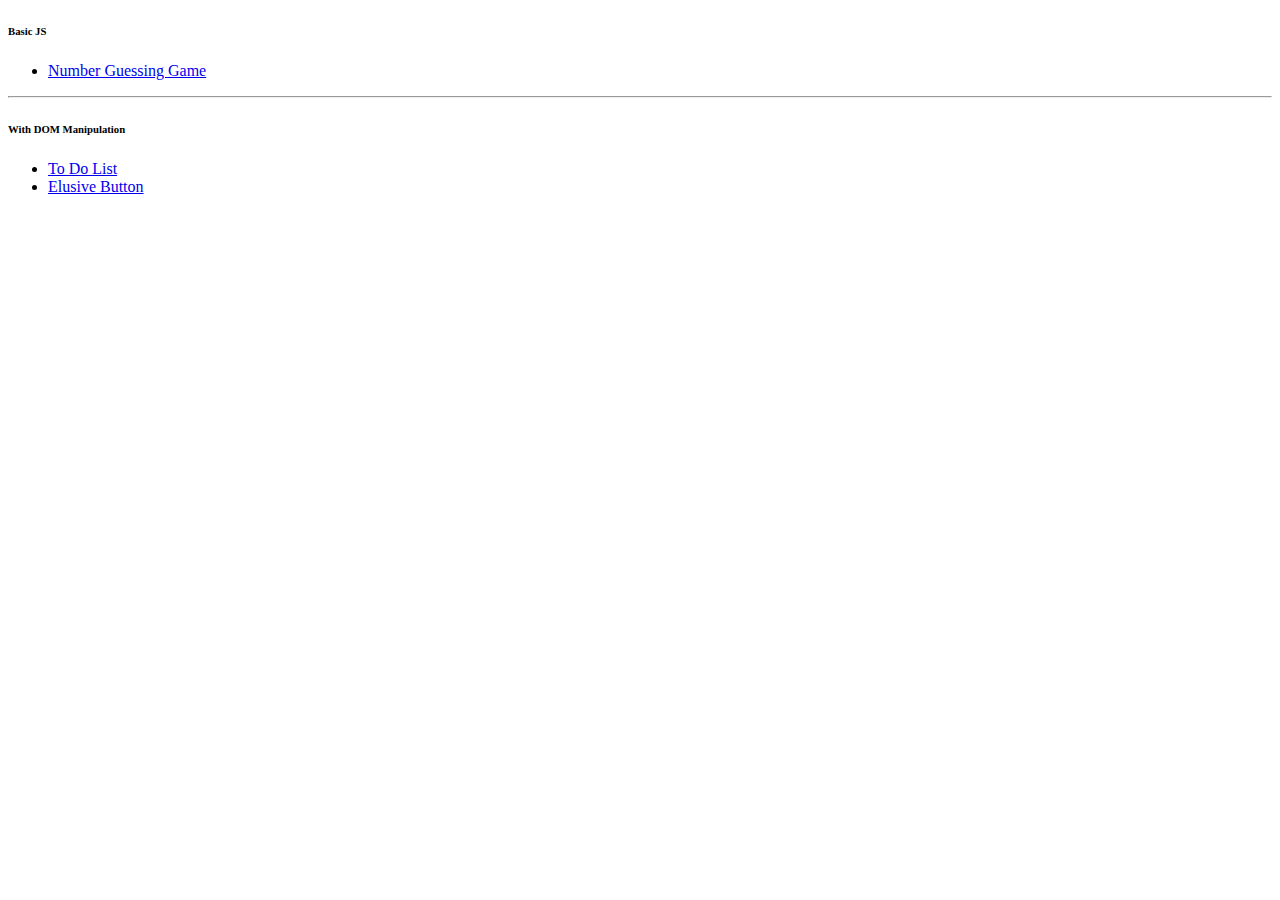
==== index.html @ 1ba1d757 "todo list and elusive button" ====
<!DOCTYPE html>
<html lang="en">
<head>
  <meta charset="UTF-8">
  <meta name="viewport" content="width=device-width, initial-scale=1.0">
  <meta http-equiv="X-UA-Compatible" content="ie=edge">
  <title>Code Demo</title>
</head>
<body>
  <h6>Basic JS</h6>
  <ul>
    <li><a href="number-guessing.html">Number Guessing Game</a></li>
  </ul>
  <hr>
  <h6>With DOM Manipulation</h6>
  <ul>
    <li><a href="to-do-list.html">To Do List</a></li>
    <li><a href="elusive-button.html">Elusive Button</a></li>
  </ul>
</body>
</html>
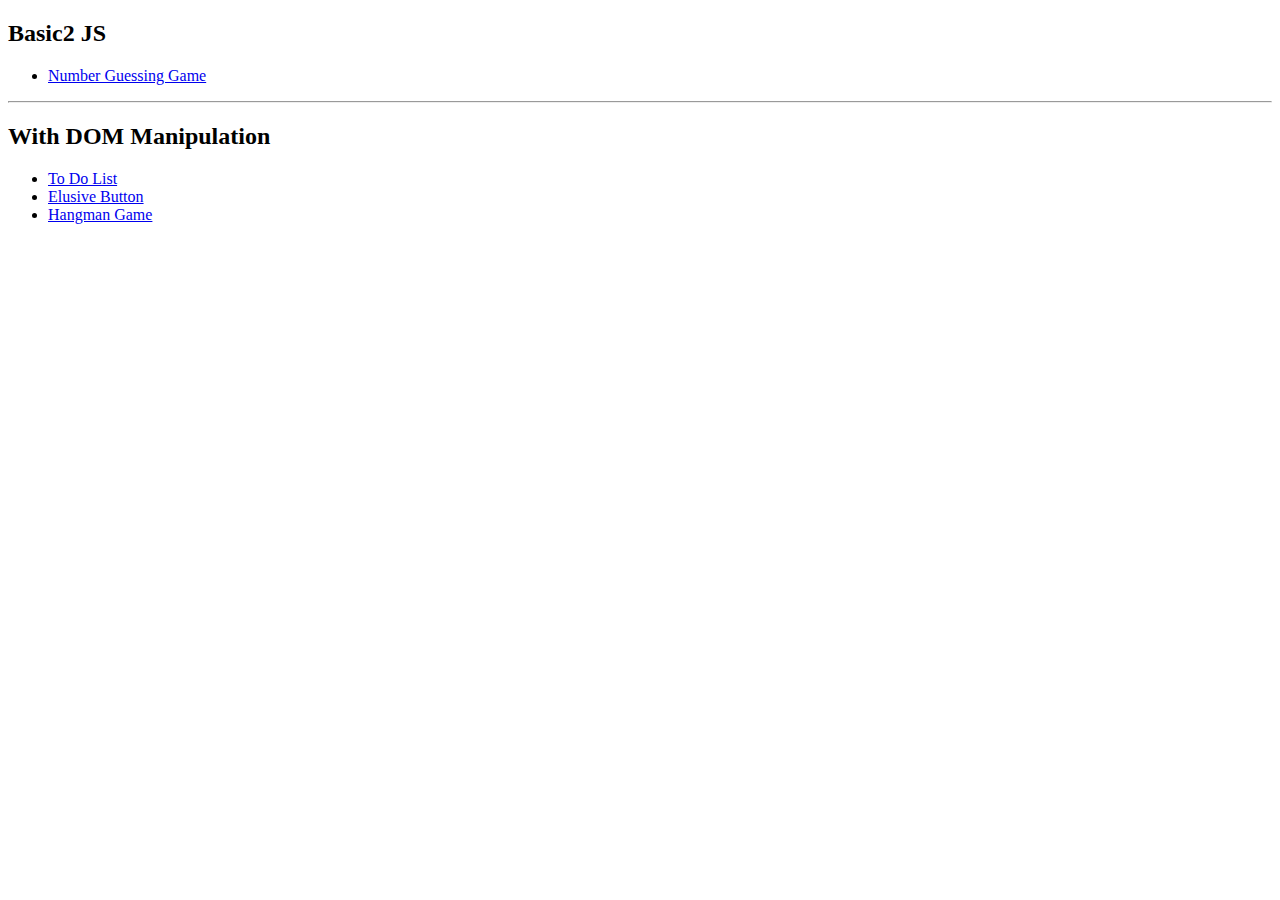
==== commit a29deb87: "Added hangman" ====
--- a/index.html
+++ b/index.html
@@ -7,15 +7,16 @@
   <title>Code Demo</title>
 </head>
 <body>
-  <h6>Basic JS</h6>
+  <h2>Basic2 JS</h2>
   <ul>
     <li><a href="number-guessing.html">Number Guessing Game</a></li>
   </ul>
   <hr>
-  <h6>With DOM Manipulation</h6>
+  <h2>With DOM Manipulation</h2>
   <ul>
     <li><a href="to-do-list.html">To Do List</a></li>
     <li><a href="elusive-button.html">Elusive Button</a></li>
+    <li><a href="hangman/index.html">Hangman Game</a></li>
   </ul>
 </body>
 </html>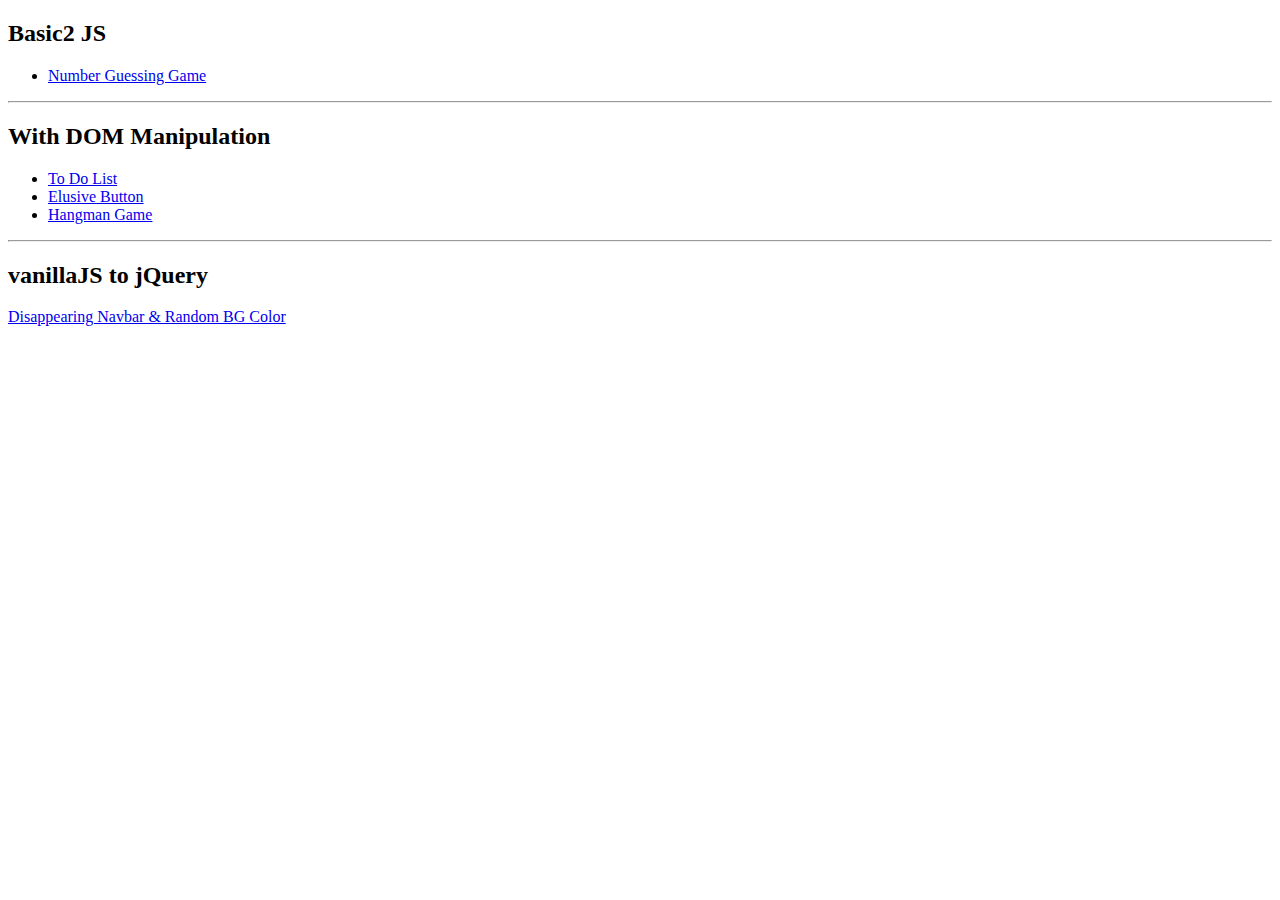
==== commit 8199afc7: "added my vaillajs to jquery contribution" ====
--- a/index.html
+++ b/index.html
@@ -1,22 +1,29 @@
 <!DOCTYPE html>
 <html lang="en">
-<head>
-  <meta charset="UTF-8">
-  <meta name="viewport" content="width=device-width, initial-scale=1.0">
-  <meta http-equiv="X-UA-Compatible" content="ie=edge">
-  <title>Code Demo</title>
-</head>
-<body>
-  <h2>Basic2 JS</h2>
-  <ul>
-    <li><a href="number-guessing.html">Number Guessing Game</a></li>
-  </ul>
-  <hr>
-  <h2>With DOM Manipulation</h2>
-  <ul>
-    <li><a href="to-do-list.html">To Do List</a></li>
-    <li><a href="elusive-button.html">Elusive Button</a></li>
-    <li><a href="hangman/index.html">Hangman Game</a></li>
-  </ul>
-</body>
-</html>+  <head>
+    <meta charset="UTF-8" />
+    <meta name="viewport" content="width=device-width, initial-scale=1.0" />
+    <meta http-equiv="X-UA-Compatible" content="ie=edge" />
+    <title>Code Demo</title>
+  </head>
+  <body>
+    <h2>Basic2 JS</h2>
+    <ul>
+      <li><a href="number-guessing.html">Number Guessing Game</a></li>
+    </ul>
+    <hr />
+    <h2>With DOM Manipulation</h2>
+    <ul>
+      <li><a href="to-do-list.html">To Do List</a></li>
+      <li><a href="elusive-button.html">Elusive Button</a></li>
+      <li><a href="hangman/index.html">Hangman Game</a></li>
+    </ul>
+    <hr />
+    <h2>vanillaJS to jQuery</h2>
+    <li>
+      <a href="/vanilla-jquery-matt/index.html"
+        >Disappearing Navbar & Random BG Color</a
+      >
+    </li>
+  </body>
+</html>
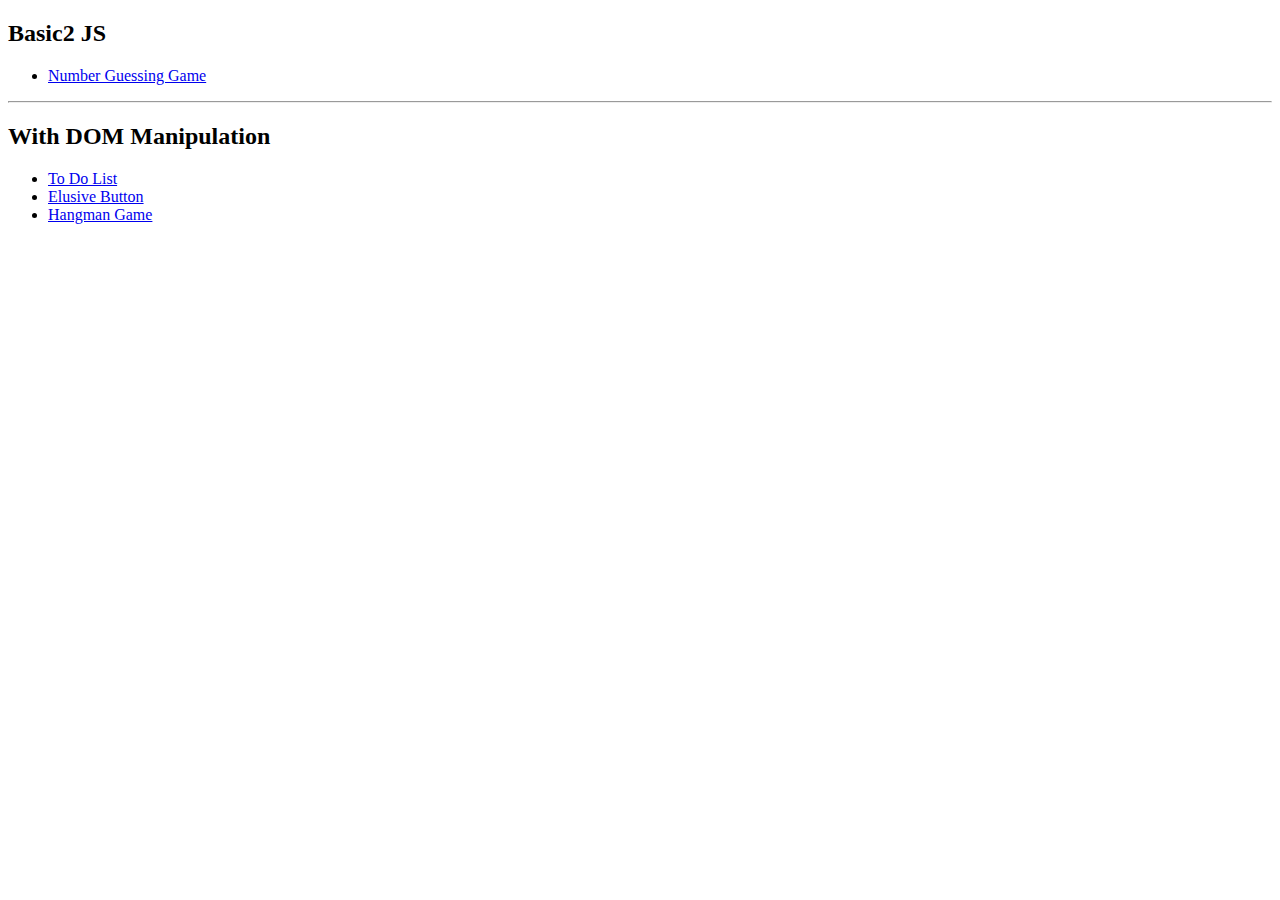
==== commit bfdfce8c: "Better guessing game" ====
--- a/index.html
+++ b/index.html
@@ -1,29 +1,22 @@
 <!DOCTYPE html>
 <html lang="en">
-  <head>
-    <meta charset="UTF-8" />
-    <meta name="viewport" content="width=device-width, initial-scale=1.0" />
-    <meta http-equiv="X-UA-Compatible" content="ie=edge" />
-    <title>Code Demo</title>
-  </head>
-  <body>
-    <h2>Basic2 JS</h2>
-    <ul>
-      <li><a href="number-guessing.html">Number Guessing Game</a></li>
-    </ul>
-    <hr />
-    <h2>With DOM Manipulation</h2>
-    <ul>
-      <li><a href="to-do-list.html">To Do List</a></li>
-      <li><a href="elusive-button.html">Elusive Button</a></li>
-      <li><a href="hangman/index.html">Hangman Game</a></li>
-    </ul>
-    <hr />
-    <h2>vanillaJS to jQuery</h2>
-    <li>
-      <a href="/vanilla-jquery-matt/index.html"
-        >Disappearing Navbar & Random BG Color</a
-      >
-    </li>
-  </body>
-</html>
+<head>
+  <meta charset="UTF-8">
+  <meta name="viewport" content="width=device-width, initial-scale=1.0">
+  <meta http-equiv="X-UA-Compatible" content="ie=edge">
+  <title>Code Demo</title>
+</head>
+<body>
+  <h2>Basic2 JS</h2>
+  <ul>
+    <li><a href="number-guessing/index.html">Number Guessing Game</a></li>
+  </ul>
+  <hr>
+  <h2>With DOM Manipulation</h2>
+  <ul>
+    <li><a href="to-do-list.html">To Do List</a></li>
+    <li><a href="elusive-button.html">Elusive Button</a></li>
+    <li><a href="hangman/index.html">Hangman Game</a></li>
+  </ul>
+</body>
+</html>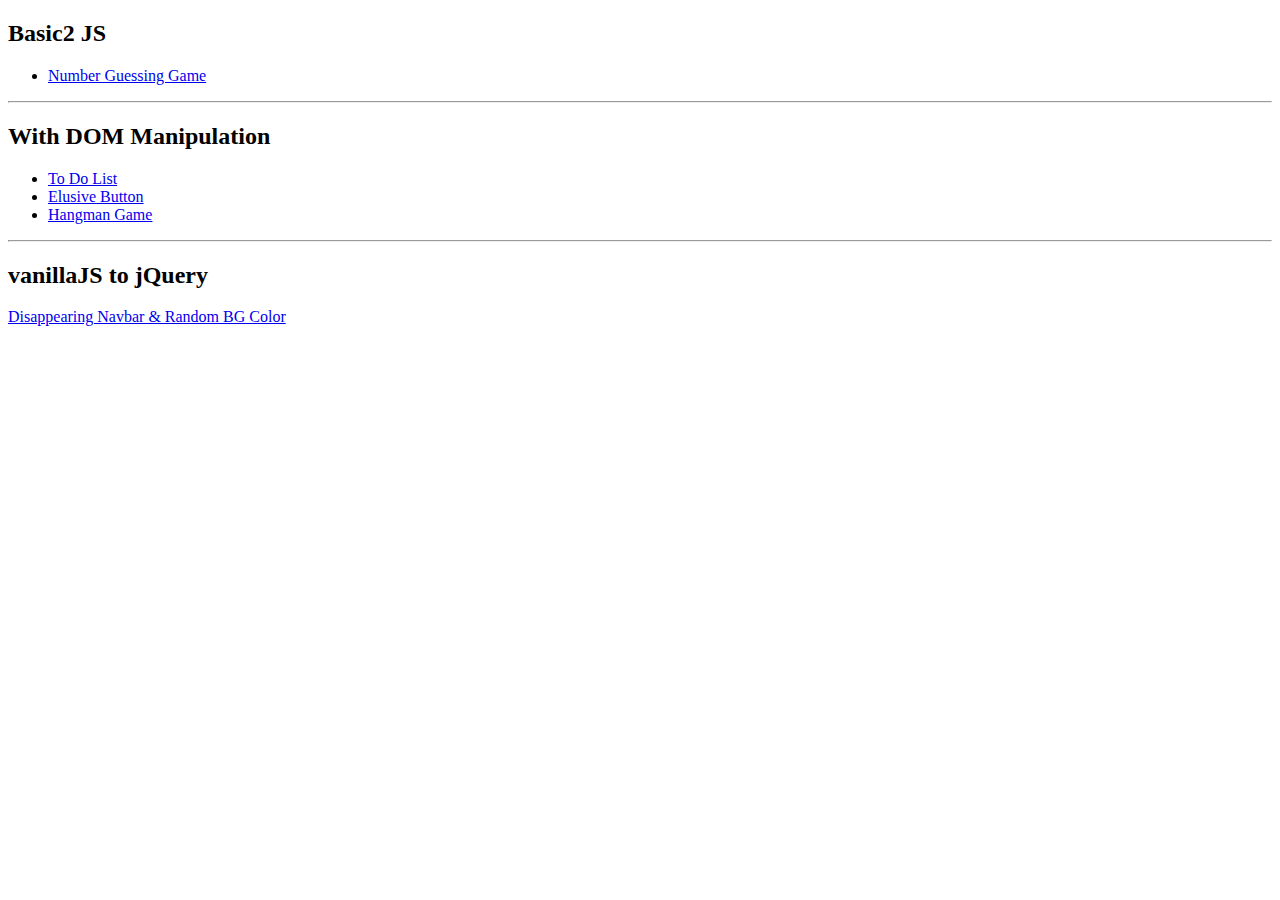
==== commit 44d2a0e8: "Fix conflict" ====
--- a/index.html
+++ b/index.html
@@ -1,22 +1,29 @@
 <!DOCTYPE html>
 <html lang="en">
-<head>
-  <meta charset="UTF-8">
-  <meta name="viewport" content="width=device-width, initial-scale=1.0">
-  <meta http-equiv="X-UA-Compatible" content="ie=edge">
-  <title>Code Demo</title>
-</head>
-<body>
-  <h2>Basic2 JS</h2>
-  <ul>
-    <li><a href="number-guessing/index.html">Number Guessing Game</a></li>
-  </ul>
-  <hr>
-  <h2>With DOM Manipulation</h2>
-  <ul>
-    <li><a href="to-do-list.html">To Do List</a></li>
-    <li><a href="elusive-button.html">Elusive Button</a></li>
-    <li><a href="hangman/index.html">Hangman Game</a></li>
-  </ul>
-</body>
-</html>+  <head>
+    <meta charset="UTF-8" />
+    <meta name="viewport" content="width=device-width, initial-scale=1.0" />
+    <meta http-equiv="X-UA-Compatible" content="ie=edge" />
+    <title>Code Demo</title>
+  </head>
+  <body>
+    <h2>Basic2 JS</h2>
+    <ul>
+      <li><a href="/number-guessing/index.html">Number Guessing Game</a></li>
+    </ul>
+    <hr />
+    <h2>With DOM Manipulation</h2>
+    <ul>
+      <li><a href="/to-do-list.html">To Do List</a></li>
+      <li><a href="/elusive-button.html">Elusive Button</a></li>
+      <li><a href="/hangman/index.html">Hangman Game</a></li>
+    </ul>
+    <hr />
+    <h2>vanillaJS to jQuery</h2>
+    <li>
+      <a href="/vanilla-jquery-matt/index.html"
+        >Disappearing Navbar & Random BG Color</a
+      >
+    </li>
+  </body>
+</html>
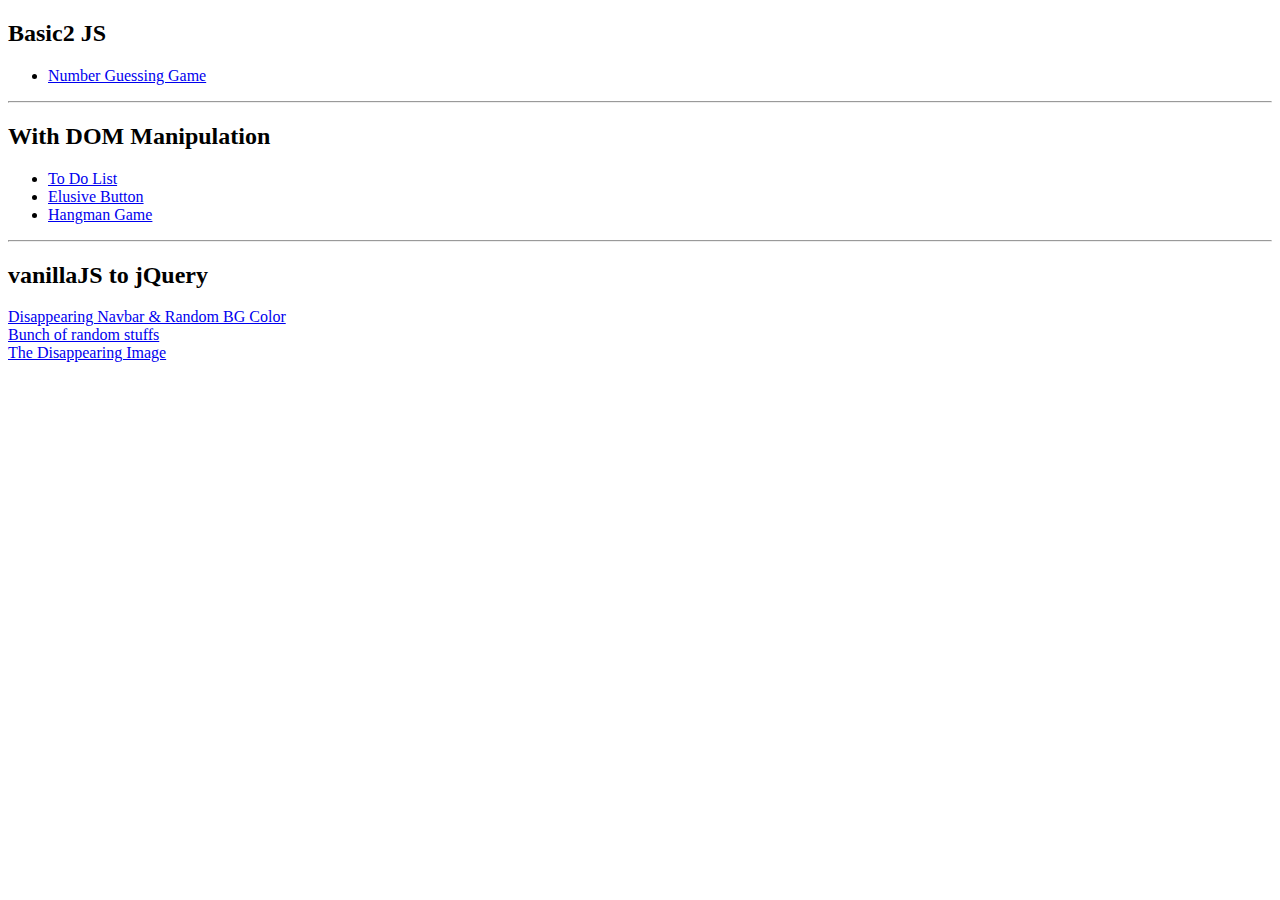
==== commit 22dc75f6: "Add new jquery challenges" ====
--- a/index.html
+++ b/index.html
@@ -20,10 +20,8 @@
     </ul>
     <hr />
     <h2>vanillaJS to jQuery</h2>
-    <li>
-      <a href="/vanilla-jquery-matt/index.html"
-        >Disappearing Navbar & Random BG Color</a
-      >
-    </li>
+    <li><a href="/vanilla-jquery-matt/index.html">Disappearing Navbar & Random BG Color</a></li>
+    <li><a href="/vanilla-jquery-jw/index.html">Bunch of random stuffs</a></li>
+    <li><a href="/vanilla-jquery-nic/index.html">The Disappearing Image</a></li>
   </body>
 </html>
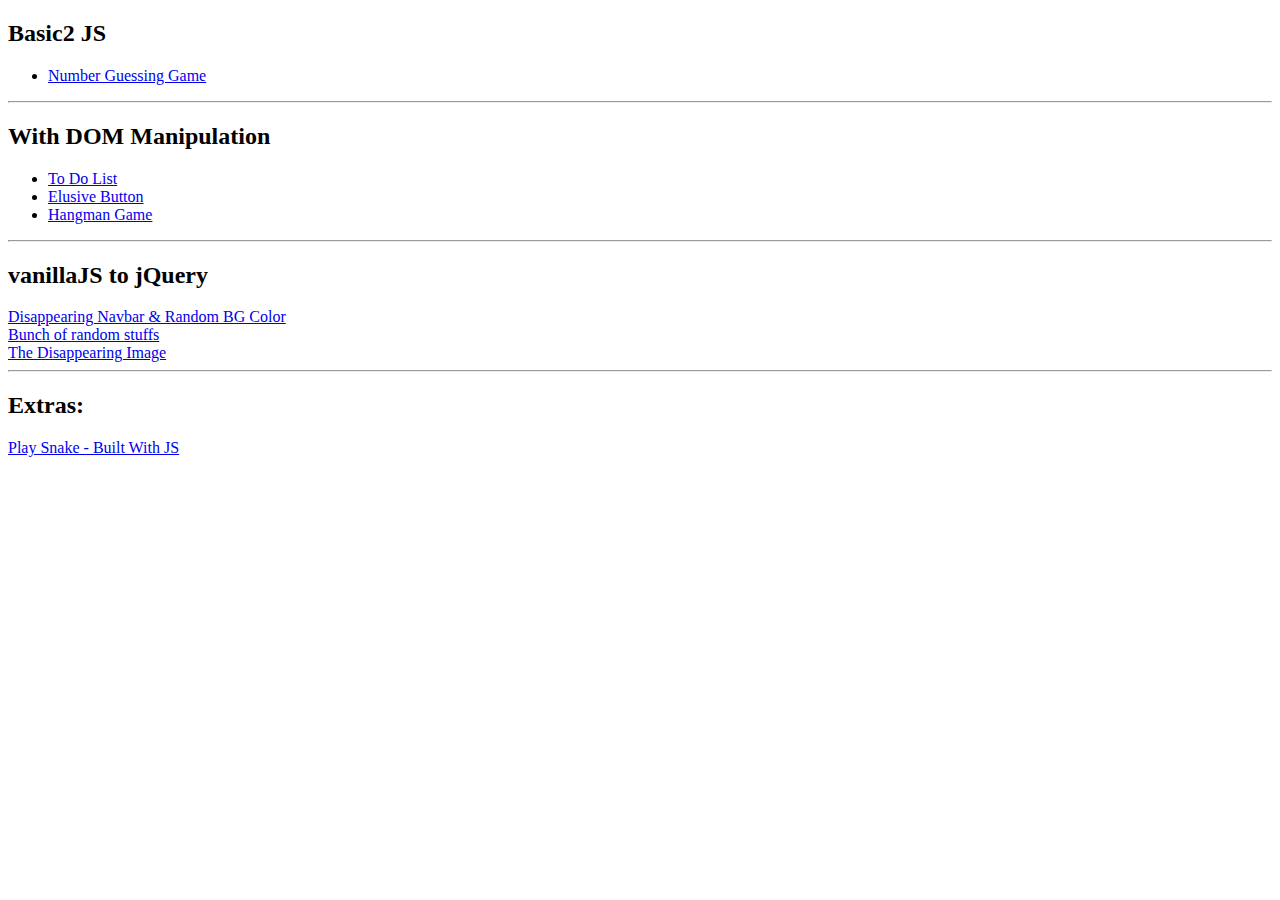
==== commit f8349cf2: "added snake js" ====
--- a/index.html
+++ b/index.html
@@ -20,8 +20,15 @@
     </ul>
     <hr />
     <h2>vanillaJS to jQuery</h2>
-    <li><a href="/vanilla-jquery-matt/index.html">Disappearing Navbar & Random BG Color</a></li>
+    <li>
+      <a href="/vanilla-jquery-matt/index.html"
+        >Disappearing Navbar & Random BG Color</a
+      >
+    </li>
     <li><a href="/vanilla-jquery-jw/index.html">Bunch of random stuffs</a></li>
     <li><a href="/vanilla-jquery-nic/index.html">The Disappearing Image</a></li>
+    <hr />
+    <h2>Extras:</h2>
+    <li><a href="/snake-js/index.html">Play Snake - Built With JS</a></li>
   </body>
 </html>
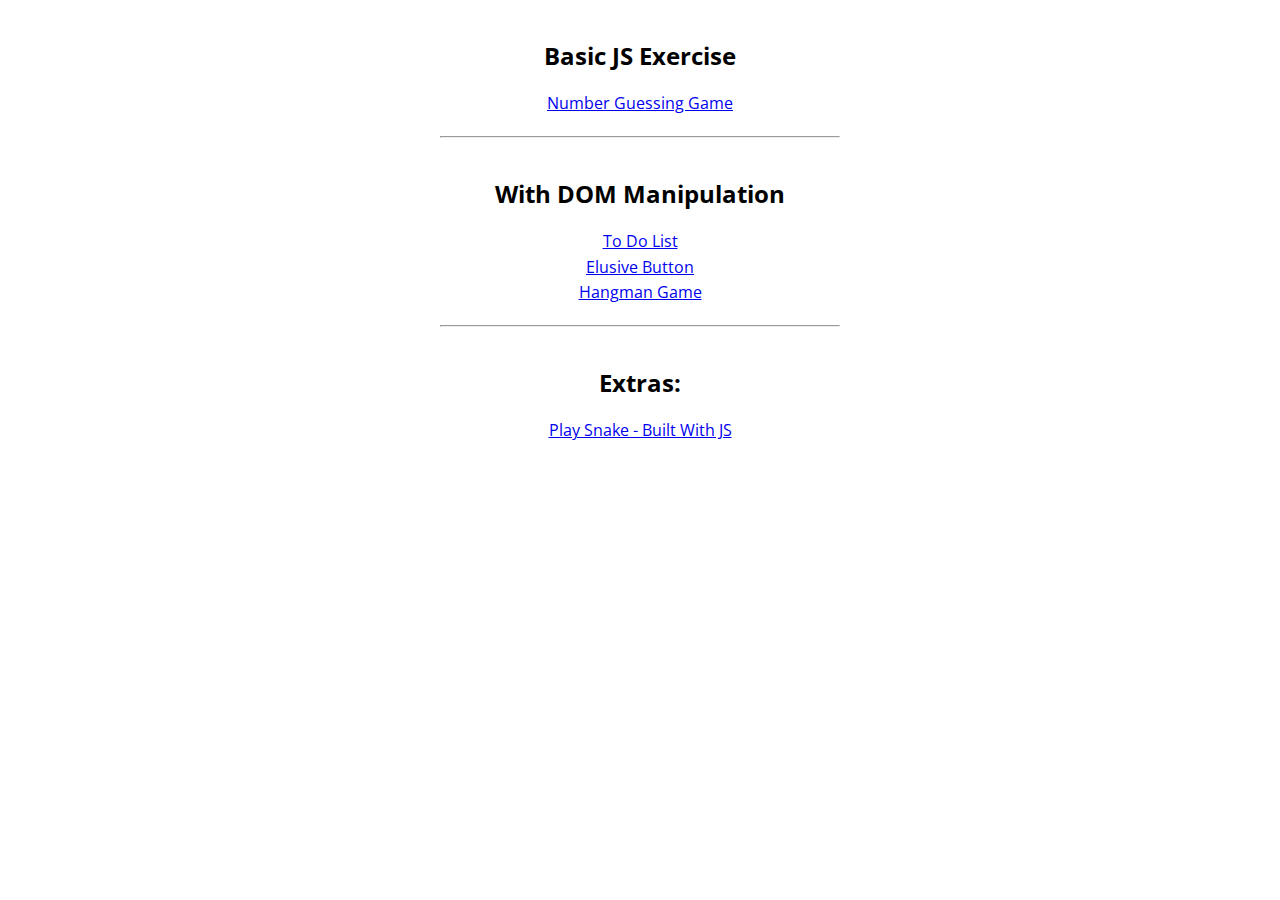
==== commit 75b2886a: "Folder restructure" ====
--- a/index.html
+++ b/index.html
@@ -4,31 +4,53 @@
     <meta charset="UTF-8" />
     <meta name="viewport" content="width=device-width, initial-scale=1.0" />
     <meta http-equiv="X-UA-Compatible" content="ie=edge" />
+    <link
+      href="https://fonts.googleapis.com/css?family=Open+Sans:400,700&display=swap"
+      rel="stylesheet"
+    />
     <title>Code Demo</title>
+    <style>
+      body {
+        font-family: 'Open Sans', sans-serif;
+      }
+
+      #container {
+        width: 100%;
+        max-width: 400px;
+        margin: auto;
+        text-align: center;
+      }
+
+      a {
+        display: block;
+        margin: .2em;
+      }
+
+      section {
+        padding: .7em;
+      }
+    </style>
   </head>
   <body>
-    <h2>Basic2 JS</h2>
-    <ul>
-      <li><a href="/number-guessing/index.html">Number Guessing Game</a></li>
-    </ul>
-    <hr />
-    <h2>With DOM Manipulation</h2>
-    <ul>
-      <li><a href="/to-do-list.html">To Do List</a></li>
-      <li><a href="/elusive-button.html">Elusive Button</a></li>
-      <li><a href="/hangman/index.html">Hangman Game</a></li>
-    </ul>
-    <hr />
-    <h2>vanillaJS to jQuery</h2>
-    <li>
-      <a href="/vanilla-jquery-matt/index.html"
-        >Disappearing Navbar & Random BG Color</a
-      >
-    </li>
-    <li><a href="/vanilla-jquery-jw/index.html">Bunch of random stuffs</a></li>
-    <li><a href="/vanilla-jquery-nic/index.html">The Disappearing Image</a></li>
-    <hr />
-    <h2>Extras:</h2>
-    <li><a href="/snake-js/index.html">Play Snake - Built With JS</a></li>
+    <div id="container">
+      <section>
+        <h2>Basic JS Exercise</h2>
+        <a href="number-guessing/index.html">Number Guessing Game</a>
+      </section>
+
+      <hr />
+      <section>
+        <h2>With DOM Manipulation</h2>
+        <a href="to-do-list/index.html">To Do List</a>
+        <a href="elusive-button/index.html">Elusive Button</a>
+        <a href="hangman/index.html">Hangman Game</a>
+      </section>
+
+      <hr />
+      <section>
+        <h2>Extras:</h2>
+        <a href="snake-js/index.html">Play Snake - Built With JS</a>
+      </section>
+    </div>
   </body>
 </html>
